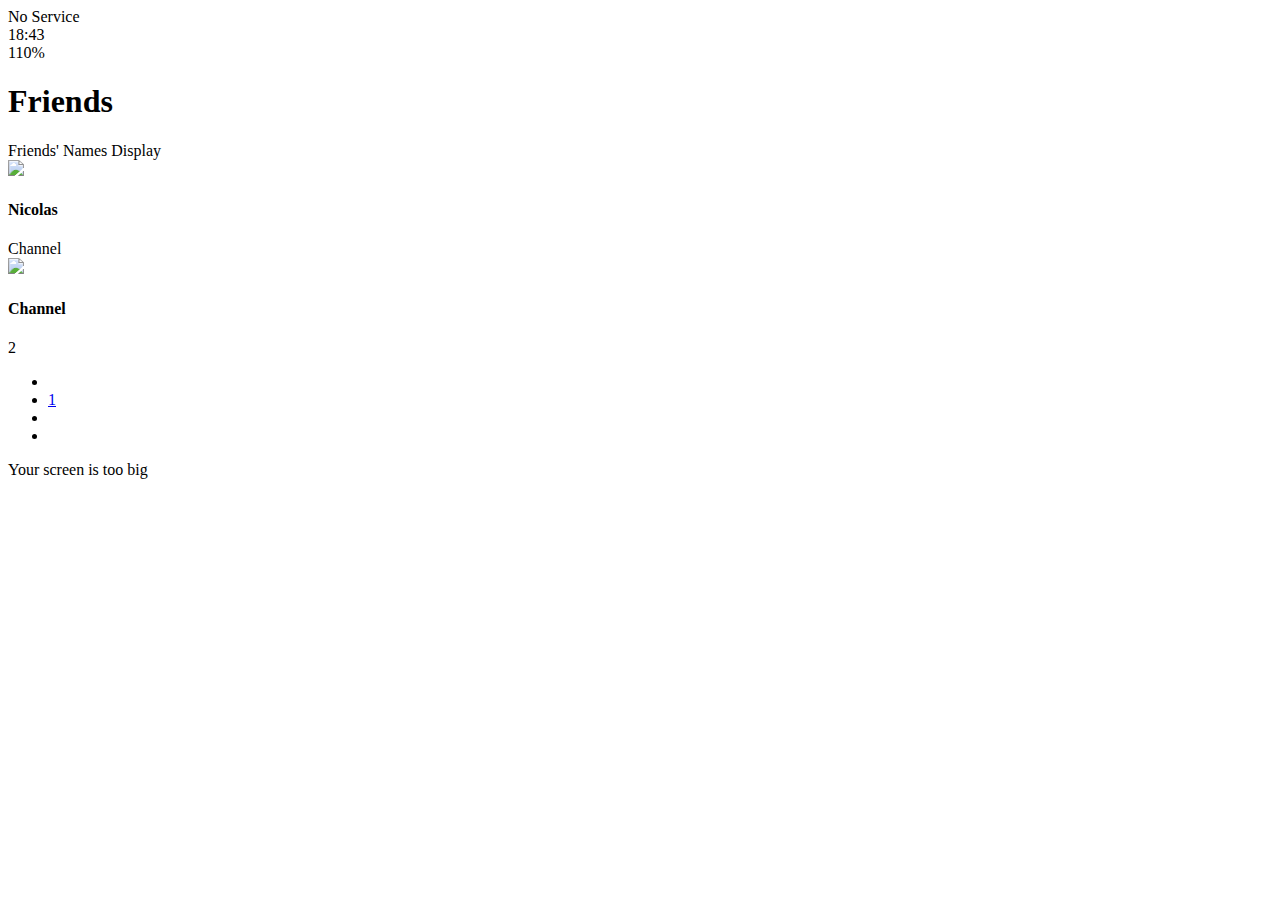
==== friends.html @ 65049223 "made something!" ====
<!DOCTYPE html>
<html lang="en">
  <head>
    <link rel="stylesheet" href="css/styles.css" />
    <meta charset="UTF-8" />
    <meta name="viewport" content="width=device-width, initial-scale=1.0" />
    <title>Friends - Kokoa Clone</title>
  </head>
  <body>
    <div class="status-bar">
      <div class="status-bar__column">
        <span>No Service</span>
        <i class="fa-solid fa-wifi"></i>
      </div>
      <div class="status-bar__column">
        <span>18:43</span>
      </div>
      <div class="status-bar__column">
        <span>110%</span>
        <i class="fa-solid fa-battery-full"></i>
        <i class="fa-solid fa-bolt"></i>
      </div>
    </div>

    <header class="screen-header">
      <h1 class="screen-header__title">Friends</h1>
      <div class="screen-header__icons">
        <span><i class="fa-solid fa-magnifying-glass fa-lg"></i></span>
        <span><i class="fa-solid fa-music fa-lg"></i></span>
        <span><i class="fa-solid fa-gear fa-lg"></i></span>
      </div>
    </header>

    <a id="friends-display-link">
      <i class="fa-solid fa-circle-info"></i>Friends' Names Display<i
        class="fa-solid fa-chevron-right fa-xs"
      ></i>
    </a>

    <main class="friends-screen">
      <div class="user-component">
        <div class="user-component__column">
          <img
            class="user-component__avatar user-component__avatar--xl"
            src="https://avatars3.githubusercontent.com/u/3612017"
          />
          <div class="user-component__text">
            <h4 class="user-component__title">Nicolas</h4>
            <!-- <h6 class="user-component__subtitle">this text whatever</h6> -->
          </div>
        </div>
        <div class="user-component__column"></div>
      </div>
      <div class="friends-screen__channel">
        <div class="friends-screen__channel-header">
          <span>Channel</span>
          <i class="fa-solid fa-chevron-up fa-xs"></i>
        </div>
        <div class="user-component">
          <div class="user-component__column">
            <img
              class="user-component__avatar user-component__avatar--sm"
              src="https://avatars3.githubusercontent.com/u/3612017"
            />
            <div class="user-component__text">
              <h4 class="user-component__title user-component__title--not-bold">
                Channel
              </h4>
              <!-- <h6 class="user-component__subtitle">this text whatever</h6> -->
            </div>
          </div>
          <div class="user-component__column">
            <div>
              <span>2</span> <i class="fa-solid fa-chevron-right fa-xs"></i>
            </div>
          </div>
        </div>
      </div>
    </main>

    <nav class="nav">
      <ul class="nav__list">
        <li class="nav__btn">
          <a class="nav__link" href="friends.html"
            ><i class="fa-solid fa-user fa-2x"></i
          ></a>
        </li>
        <li class="nav__btn">
          <a class="nav__link" href="chats.html">
            <span class="nav__notification badge">1</span
            ><i class="fa-regular fa-comment fa-2x"></i
          ></a>
        </li>
        <li class="nav__btn">
          <a class="nav__link" href="find.html"
            ><i class="fa-solid fa-magnifying-glass fa-2x"></i
          ></a>
        </li>
        <li class="nav__btn">
          <a class="nav__link" href="more.html">
            <span class="nav__ellipsis-dot"></span>
            <i class="fa-solid fa-ellipsis fa-2x"></i
          ></a>
        </li>
      </ul>
    </nav>
    <div id="splash-screen">
      <i class="fa-solid fa-comment"></i>
    </div>

    <div id="no-mobile">
      <span>Your screen is too big</span>
    </div>

    <script
      src="https://kit.fontawesome.com/971fe645b6.js"
      crossorigin="anonymous"
    ></script>
  </body>
</html>
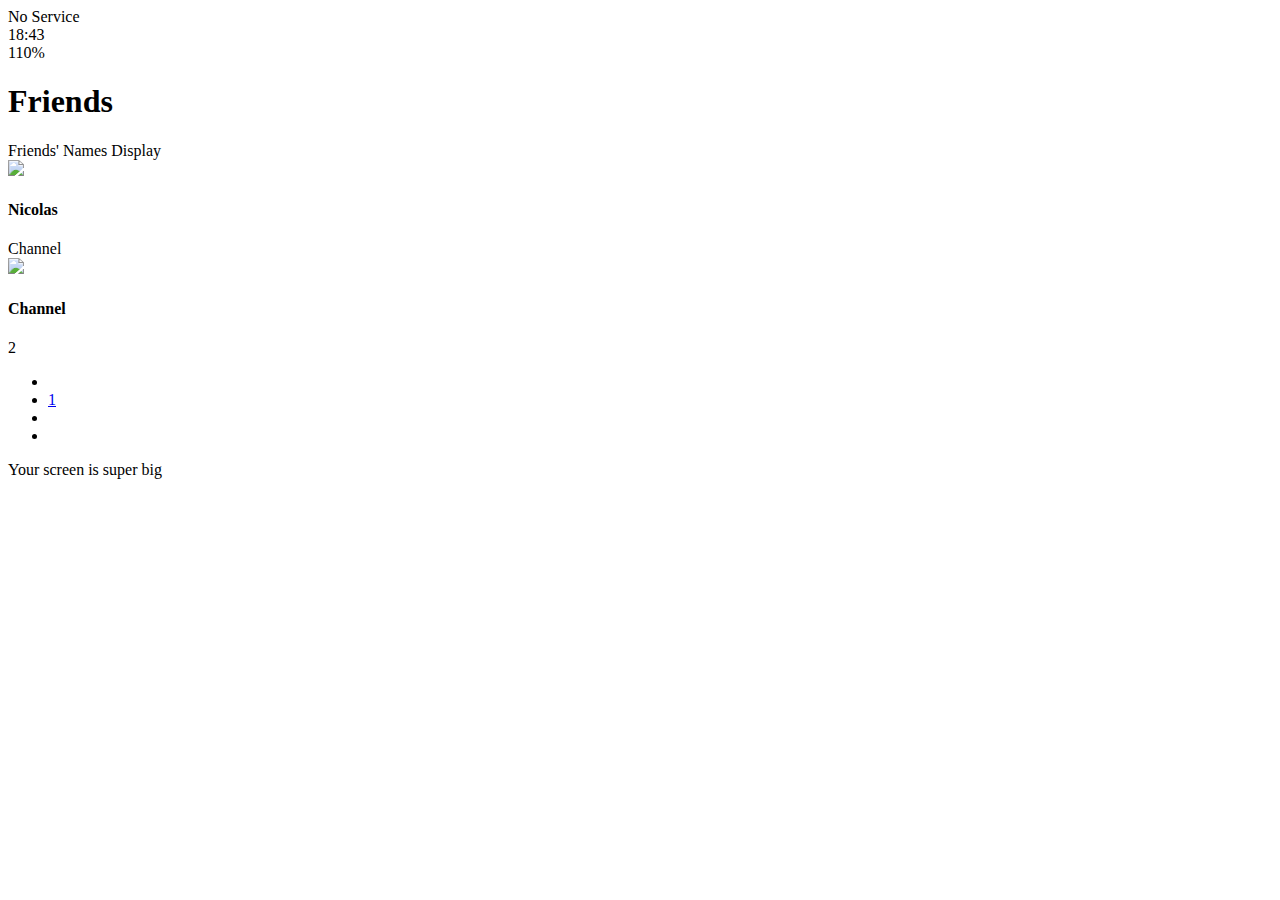
==== commit 05e6f344: "added memo and CSS->css" ====
--- a/friends.html
+++ b/friends.html
@@ -109,9 +109,9 @@
     </div>
 
     <div id="no-mobile">
-      <span>Your screen is too big</span>
+      <span>Your screen is super big</span>
     </div>
-
+    <!-- does memo count as changes? -->
     <script
       src="https://kit.fontawesome.com/971fe645b6.js"
       crossorigin="anonymous"
